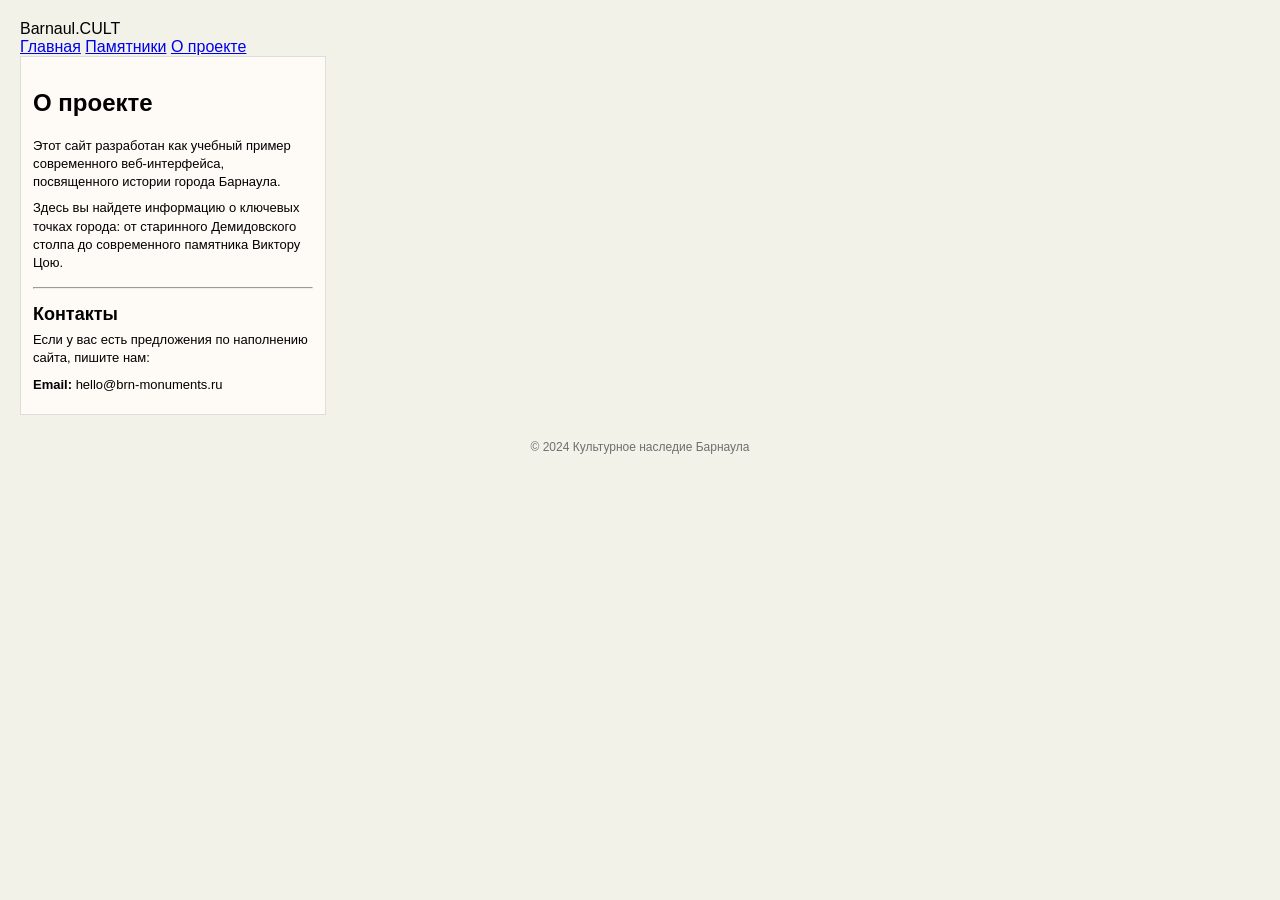
==== about.html @ 7f08ceab "Add files via upload" ====
<!DOCTYPE html>
<html lang="ru">
<head>
    <meta charset="UTF-8">
    <meta name="viewport" content="width=device-width, initial-scale=1.0">
    <title>О нас | Памятники Барнаула</title>
    <link rel="stylesheet" href="style.css">
</head>
<body>
    <nav>
        <div class="logo">Barnaul.CULT</div>
        <div class="nav-links">
            <a href="index.html">Главная</a>
            <a href="catalog.html">Памятники</a>
            <a href="about.html" class="active-link">О проекте</a>
        </div>
    </nav>

    <main class="container">
        <div class="card about-section">
            <h2>О проекте</h2>
            <p>Этот сайт разработан как учебный пример современного веб-интерфейса, посвященного истории города Барнаула.</p>
            <p>Здесь вы найдете информацию о ключевых точках города: от старинного Демидовского столпа до современного памятника Виктору Цою.</p>
            <hr>
            <h3>Контакты</h3>
            <p>Если у вас есть предложения по наполнению сайта, пишите нам:</p>
            <p><b>Email:</b> hello@brn-monuments.ru</p>
        </div>
    </main>

    <footer>&copy; 2024 Культурное наследие Барнаула</footer>
</body>
</html>
---- style.css ----
body {
    font-family: Arial, sans-serif;
    margin: 0;
    padding: 20px;
    background: #f2f2e9;
}
.wrapper {
    max-width: 1000px;
    margin: 0 auto;
    background: white;
    padding: 20px;
    border: 1px solid #ccc;
}
h1 {
    font-size: 24px;
    margin: 0 0 5px;
}
hr {
    margin: 15px 0;
}
.menu {
    display: flex;
    gap: 8px;
    flex-wrap: wrap;
    margin: 20px 0;
}
.menu button {
    background: #e0e0e0;
    border: 1px solid #aaa;
    padding: 5px 12px;
    font-size: 14px;
    cursor: pointer;
    font-family: inherit;
}
.menu button.active {
    background: #2c6e2a;
    color: white;
    border-color: #1c4e1a;
}
.list {
    display: flex;
    flex-wrap: wrap;
    gap: 15px;
    margin-top: 20px;
}
.card {
    background: #fefaf5;
    border: 1px solid #ddd;
    width: 280px;
    padding: 12px;
}
.card h3 {
    margin: 0 0 6px;
    font-size: 18px;
}
.card .place {
    font-size: 12px;
    color: #7a5a3a;
    margin-bottom: 8px;
}
.card p {
    font-size: 13px;
    line-height: 1.4;
    margin: 0 0 8px;
}
.card .year {
    font-size: 11px;
    color: #777;
    border-top: 1px solid #eee;
    padding-top: 6px;
}
footer {
    margin-top: 25px;
    font-size: 12px;
    text-align: center;
    color: #6f6f6f;
}
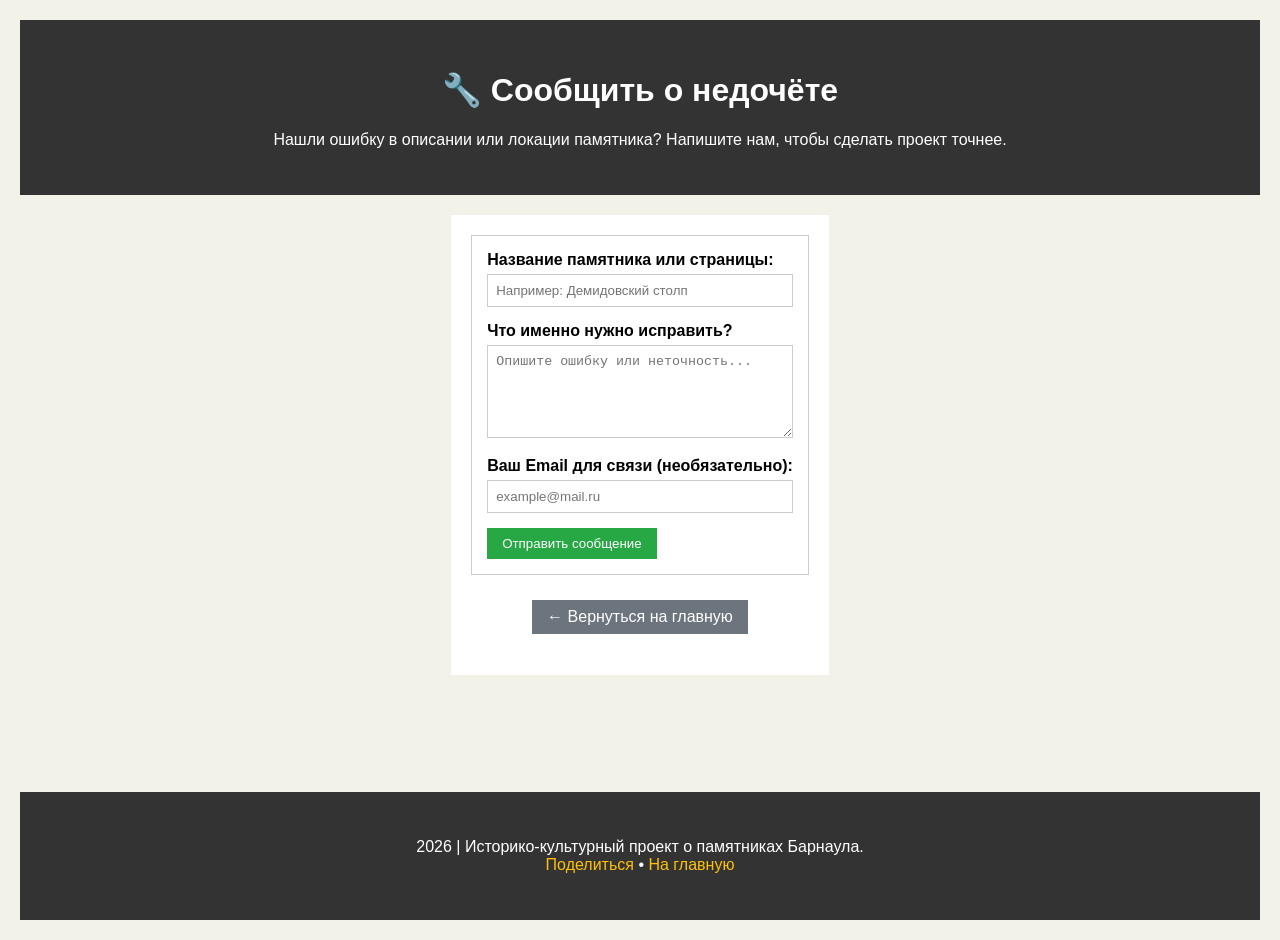
==== commit a3eaa330: "Add files via upload" ====
--- a/about.html
+++ b/about.html
@@ -3,31 +3,46 @@
 <head>
     <meta charset="UTF-8">
     <meta name="viewport" content="width=device-width, initial-scale=1.0">
-    <title>О нас | Памятники Барнаула</title>
+    <title>Сообщить о неточности — Памятники Барнаула</title>
     <link rel="stylesheet" href="style.css">
 </head>
 <body>
-    <nav>
-        <div class="logo">Barnaul.CULT</div>
-        <div class="nav-links">
-            <a href="index.html">Главная</a>
-            <a href="catalog.html">Памятники</a>
-            <a href="about.html" class="active-link">О проекте</a>
+    <header class="hero">
+        <h1>🔧 Сообщить о недочёте</h1>
+        <p>Нашли ошибку в описании или локации памятника? Напишите нам, чтобы сделать проект точнее.</p>
+    </header>
+
+    <main class="main-content">
+        <div class="share-card">
+            <form action="#" method="POST">
+                <div style="margin-bottom: 15px;">
+                    <label style="display: block; margin-bottom: 5px; font-weight: bold;">Название памятника или страницы:</label>
+                    <input type="text" placeholder="Например: Демидовский столп" required style="width: 100%; padding: 8px; box-sizing: border-box; border: 1px solid #ccc;">
+                </div>
+
+                <div style="margin-bottom: 15px;">
+                    <label style="display: block; margin-bottom: 5px; font-weight: bold;">Что именно нужно исправить?</label>
+                    <textarea placeholder="Опишите ошибку или неточность..." rows="5" required style="width: 100%; padding: 8px; box-sizing: border-box; border: 1px solid #ccc; resize: vertical;"></textarea>
+                </div>
+
+                <div style="margin-bottom: 15px;">
+                    <label style="display: block; margin-bottom: 5px; font-weight: bold;">Ваш Email для связи (необязательно):</label>
+                    <input type="email" placeholder="example@mail.ru" style="width: 100%; padding: 8px; box-sizing: border-box; border: 1px solid #ccc;">
+                </div>
+
+                <button type="submit" class="share-btn download-btn" style="margin: 0;">Отправить сообщение</button>
+            </form>
         </div>
-    </nav>
 
-    <main class="container">
-        <div class="card about-section">
-            <h2>О проекте</h2>
-            <p>Этот сайт разработан как учебный пример современного веб-интерфейса, посвященного истории города Барнаула.</p>
-            <p>Здесь вы найдете информацию о ключевых точках города: от старинного Демидовского столпа до современного памятника Виктору Цою.</p>
-            <hr>
-            <h3>Контакты</h3>
-            <p>Если у вас есть предложения по наполнению сайта, пишите нам:</p>
-            <p><b>Email:</b> hello@brn-monuments.ru</p>
-        </div>
+        <p style="text-align: center; margin-top: 20px;">
+            <a href="index.html" class="share-btn" style="background: #6c757d; text-decoration: none;">← Вернуться на главную</a>
+        </p>
     </main>
 
-    <footer>&copy; 2024 Культурное наследие Барнаула</footer>
+    <footer class="footer">
+        <p>2026 | Историко-культурный проект о памятниках Барнаула.<br>
+        <a href="catalog.html">Поделиться</a> • <a href="index.html">На главную</a></p>
+    </footer>
 </body>
 </html>
+
--- a/style.css
+++ b/style.css
@@ -2,76 +2,122 @@
     font-family: Arial, sans-serif;
     margin: 0;
     padding: 20px;
-    background: #f2f2e9;
+    background: #f2f2e9; 
+    display: flex;
+    flex-direction: column;
+    min-height: 100vh; 
 }
-.wrapper {
-    max-width: 1000px;
-    margin: 0 auto;
+
+.hero1 {
+    display: flex;
+    justify-content: center;
+}
+.hero, .footer {
+    background: #333;
+    color: white;
+    text-align: center;
+    padding: 30px;
+}
+
+.footer {
+    margin-top: auto; 
+}
+
+.footer a {
+    color: #ffc107;
+    text-decoration: none;
+}
+
+.footer a:hover {
+    text-decoration: underline; 
+}
+
+.h1 {
+    display: flex;
+    justify-content: center;
+}
+
+.a{
+    height: 400px;
+    width: 500px;
+}
+.main-content {
+    max-width: 800px;
+    margin: 20px auto;
+    padding: 20px;
     background: white;
-    padding: 20px;
+}
+.filter-bar {
+    display: flex;
+    gap: 10px;
+    margin: 20px 0;
+}
+
+.filter-bar img {
+    width: 25%;
+    height: 120px;
+    object-fit: cover;
+}
+.share-card {
+    border: 1px solid #ccc;
+    padding: 15px;
+    margin-bottom: 15px;
+    background: #fff;
+}
+.share-btn, .share-link-vk, .share-link-ok {
+    display: inline-block;
+    padding: 8px 15px;
+    margin: 5px;
+    color: white;
+    background: #007bff;
+    text-decoration: none;
+    border: none;
+    cursor: pointer;
+}
+.download-btn {
+    background: #28a745;
+}
+a{
+    text-decoration: none;
+    color: black; 
+}
+/* Стили для формы обратной связи */
+.form-group {
+    margin-bottom: 15px;
+}
+
+.form-group label {
+    display: block;
+    margin-bottom: 5px;
+    font-weight: bold;
+}
+
+.form-feedback input[type="text"],
+.form-feedback input[type="email"],
+.form-feedback textarea {
+    width: 100%;
+    padding: 8px;
+    box-sizing: border-box;
     border: 1px solid #ccc;
 }
-h1 {
-    font-size: 24px;
-    margin: 0 0 5px;
+
+.form-feedback textarea {
+    resize: vertical;
 }
-hr {
-    margin: 15px 0;
+
+.form-submit-btn {
+    margin: 0;
 }
-.menu {
-    display: flex;
-    gap: 8px;
-    flex-wrap: wrap;
-    margin: 20px 0;
-}
-.menu button {
-    background: #e0e0e0;
-    border: 1px solid #aaa;
-    padding: 5px 12px;
-    font-size: 14px;
-    cursor: pointer;
-    font-family: inherit;
-}
-.menu button.active {
-    background: #2c6e2a;
-    color: white;
-    border-color: #1c4e1a;
-}
-.list {
-    display: flex;
-    flex-wrap: wrap;
-    gap: 15px;
+
+
+.back-link-container {
+    text-align: center;
     margin-top: 20px;
 }
-.card {
-    background: #fefaf5;
-    border: 1px solid #ddd;
-    width: 280px;
-    padding: 12px;
+
+.back-btn {
+    background: #6c757d;
+    text-decoration: none;
 }
-.card h3 {
-    margin: 0 0 6px;
-    font-size: 18px;
-}
-.card .place {
-    font-size: 12px;
-    color: #7a5a3a;
-    margin-bottom: 8px;
-}
-.card p {
-    font-size: 13px;
-    line-height: 1.4;
-    margin: 0 0 8px;
-}
-.card .year {
-    font-size: 11px;
-    color: #777;
-    border-top: 1px solid #eee;
-    padding-top: 6px;
-}
-footer {
-    margin-top: 25px;
-    font-size: 12px;
-    text-align: center;
-    color: #6f6f6f;
-}+
+
